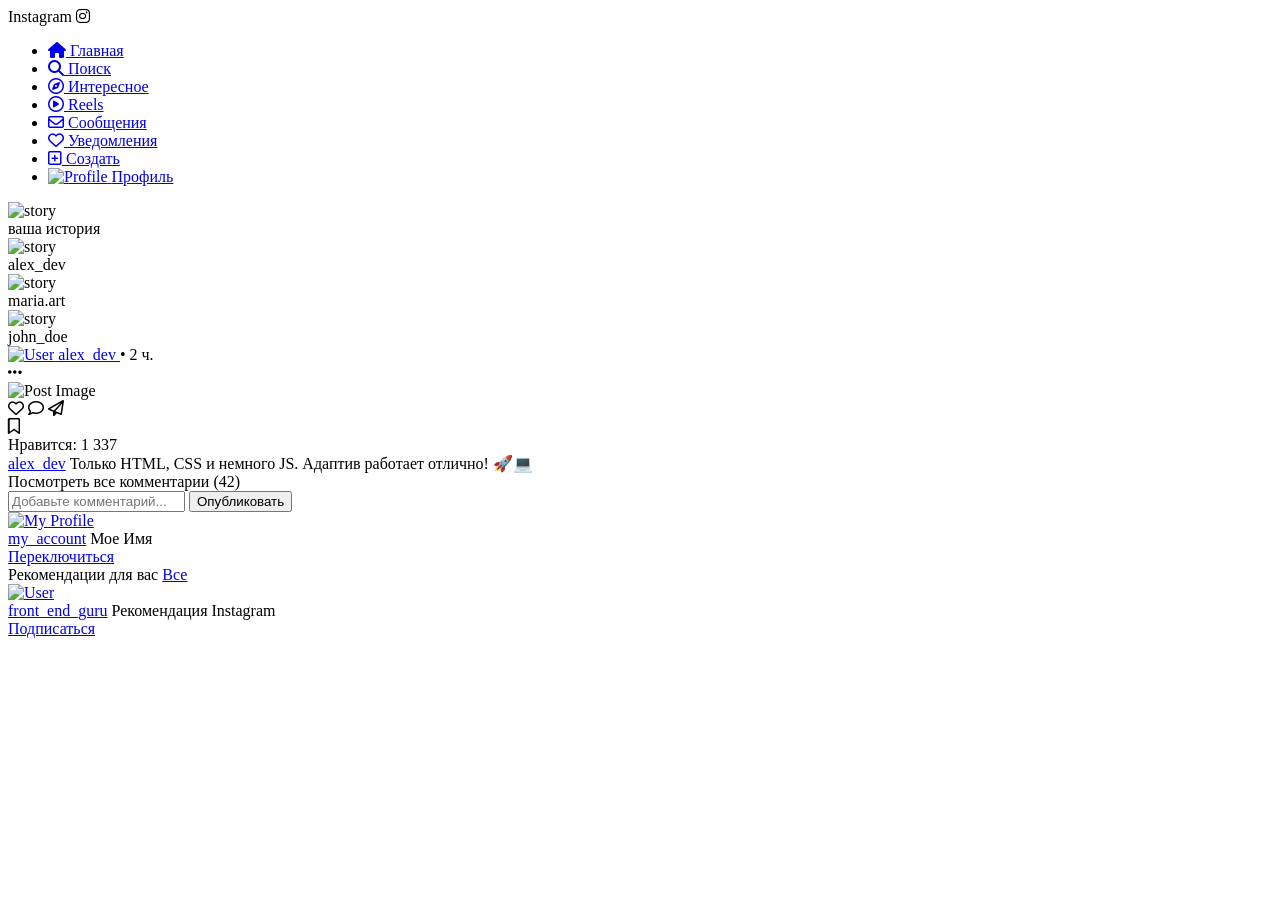
==== gemini-code-1789112867145.html @ 81ccdad4 "Add files via upload" ====
<!DOCTYPE html>
<html lang="ru">
<head>
    <meta charset="UTF-8">
    <meta name="viewport" content="width=device-width, initial-scale=1.0">
    <title>Instagram Clone</title>
    <link rel="stylesheet" href="style.css">
    <!-- Подключение иконок FontAwesome -->
    <link rel="stylesheet" href="https://cdnjs.cloudflare.com/ajax/libs/font-awesome/6.4.0/css/all.min.css">
</head>
<body>
    <div class="app-container">
        <!-- Навигация (Боковая на ПК / Нижняя на смартфонах) -->
        <nav class="sidebar">
            <div class="logo">
                <span class="logo-text">Instagram</span>
                <i class="fab fa-instagram logo-icon"></i>
            </div>
            <ul class="nav-links">
                <li><a href="index.html"><i class="fas fa-home"></i> <span class="nav-text">Главная</span></a></li>
                <li><a href="#"><i class="fas fa-search"></i> <span class="nav-text">Поиск</span></a></li>
                <li><a href="#"><i class="far fa-compass"></i> <span class="nav-text">Интересное</span></a></li>
                <li><a href="#"><i class="far fa-play-circle"></i> <span class="nav-text">Reels</span></a></li>
                <li><a href="#"><i class="far fa-envelope"></i> <span class="nav-text">Сообщения</span></a></li>
                <li><a href="#"><i class="far fa-heart"></i> <span class="nav-text">Уведомления</span></a></li>
                <li><a href="#"><i class="far fa-plus-square"></i> <span class="nav-text">Создать</span></a></li>
                <li><a href="profile.html"><img src="https://picsum.photos/100" class="profile-pic-micro" alt="Profile"> <span class="nav-text">Профиль</span></a></li>
            </ul>
        </nav>

        <!-- Главный контент -->
        <main class="main-content">
            <!-- Центральная лента (Истории + Посты) -->
            <section class="feed">
                <!-- Истории -->
                <div class="stories-container">
                    <div class="story">
                        <div class="story-ring"><img src="https://picsum.photos/101" alt="story"></div>
                        <span>ваша история</span>
                    </div>
                    <div class="story">
                        <div class="story-ring"><img src="https://picsum.photos/102" alt="story"></div>
                        <span>alex_dev</span>
                    </div>
                    <div class="story">
                        <div class="story-ring"><img src="https://picsum.photos/103" alt="story"></div>
                        <span>maria.art</span>
                    </div>
                    <div class="story">
                        <div class="story-ring"><img src="https://picsum.photos/104" alt="story"></div>
                        <span>john_doe</span>
                    </div>
                </div>

                <!-- Пост -->
                <article class="post">
                    <div class="post-header">
                        <div class="post-user-info">
                            <!-- Кликабельная аватарка и ник, ведущие в профиль -->
                            <a href="profile.html" class="profile-link">
                                <img src="https://picsum.photos/102" class="profile-pic-small" alt="User">
                                <span class="username">alex_dev</span>
                            </a>
                            <span class="post-time">• 2 ч.</span>
                        </div>
                        <i class="fas fa-ellipsis-h options-icon"></i>
                    </div>
                    
                    <div class="post-image">
                        <!-- Двойной клик по картинке тоже ставит лайк -->
                        <img src="https://picsum.photos/600/600" alt="Post Image" id="post-photo">
                    </div>

                    <div class="post-footer">
                        <div class="post-actions">
                            <div class="actions-left">
                                <!-- Интерактивная кнопка лайка -->
                                <i class="far fa-heart action-icon like-btn"></i>
                                <i class="far fa-comment action-icon"></i>
                                <i class="far fa-paper-plane action-icon"></i>
                            </div>
                            <div class="actions-right">
                                <i class="far fa-bookmark action-icon"></i>
                            </div>
                        </div>
                        <div class="likes-count">Нравится: <span id="likes-counter">1 337</span></div>
                        <div class="post-caption">
                            <a href="profile.html" class="profile-link"><span class="username">alex_dev</span></a> Только HTML, CSS и немного JS. Адаптив работает отлично! 🚀💻
                        </div>
                        <div class="view-comments">Посмотреть все комментарии (42)</div>
                        <div class="add-comment">
                            <input type="text" placeholder="Добавьте комментарий...">
                            <button>Опубликовать</button>
                        </div>
                    </div>
                </article>
            </section>

            <!-- Правая панель (Рекомендации) - скрыта на мобильных -->
            <aside class="suggestions">
                <div class="my-profile">
                    <a href="profile.html" class="profile-link">
                        <img src="https://picsum.photos/100" class="profile-pic-medium" alt="My Profile">
                    </a>
                    <div class="profile-names">
                        <a href="profile.html" class="profile-link"><span class="username">my_account</span></a>
                        <span class="real-name">Мое Имя</span>
                    </div>
                    <a href="#" class="action-btn">Переключиться</a>
                </div>

                <div class="suggestions-header">
                    <span>Рекомендации для вас</span>
                    <a href="#">Все</a>
                </div>

                <div class="suggestion-item">
                    <a href="profile.html" class="profile-link">
                        <img src="https://picsum.photos/105" class="profile-pic-small" alt="User">
                    </a>
                    <div class="profile-names">
                        <a href="profile.html" class="profile-link"><span class="username">front_end_guru</span></a>
                        <span class="reason">Рекомендация Instagram</span>
                    </div>
                    <a href="#" class="action-btn">Подписаться</a>
                </div>
            </aside>
        </main>
    </div>

    <!-- Скрипт для работы лайков -->
    <script>
        const likeBtn = document.querySelector('.like-btn');
        const postPhoto = document.querySelector('#post-photo');
        const likesCounter = document.querySelector('#likes-counter');
        let isLiked = false;
        let likes = 1337;

        function toggleLike() {
            isLiked = !isLiked;
            if (isLiked) {
                likeBtn.classList.remove('far');
                likeBtn.classList.add('fas', 'liked');
                likes++;
            } else {
                likeBtn.classList.remove('fas', 'liked');
                likeBtn.classList.add('far');
                likes--;
            }
            likesCounter.textContent = likes.toLocaleString('ru-RU');
        }

        likeBtn.addEventListener('click', toggleLike);
        
        postPhoto.addEventListener('dblclick', function(e) {
            e.preventDefault();
            if (!isLiked) toggleLike();
        });
    </script>
</body>
</html>
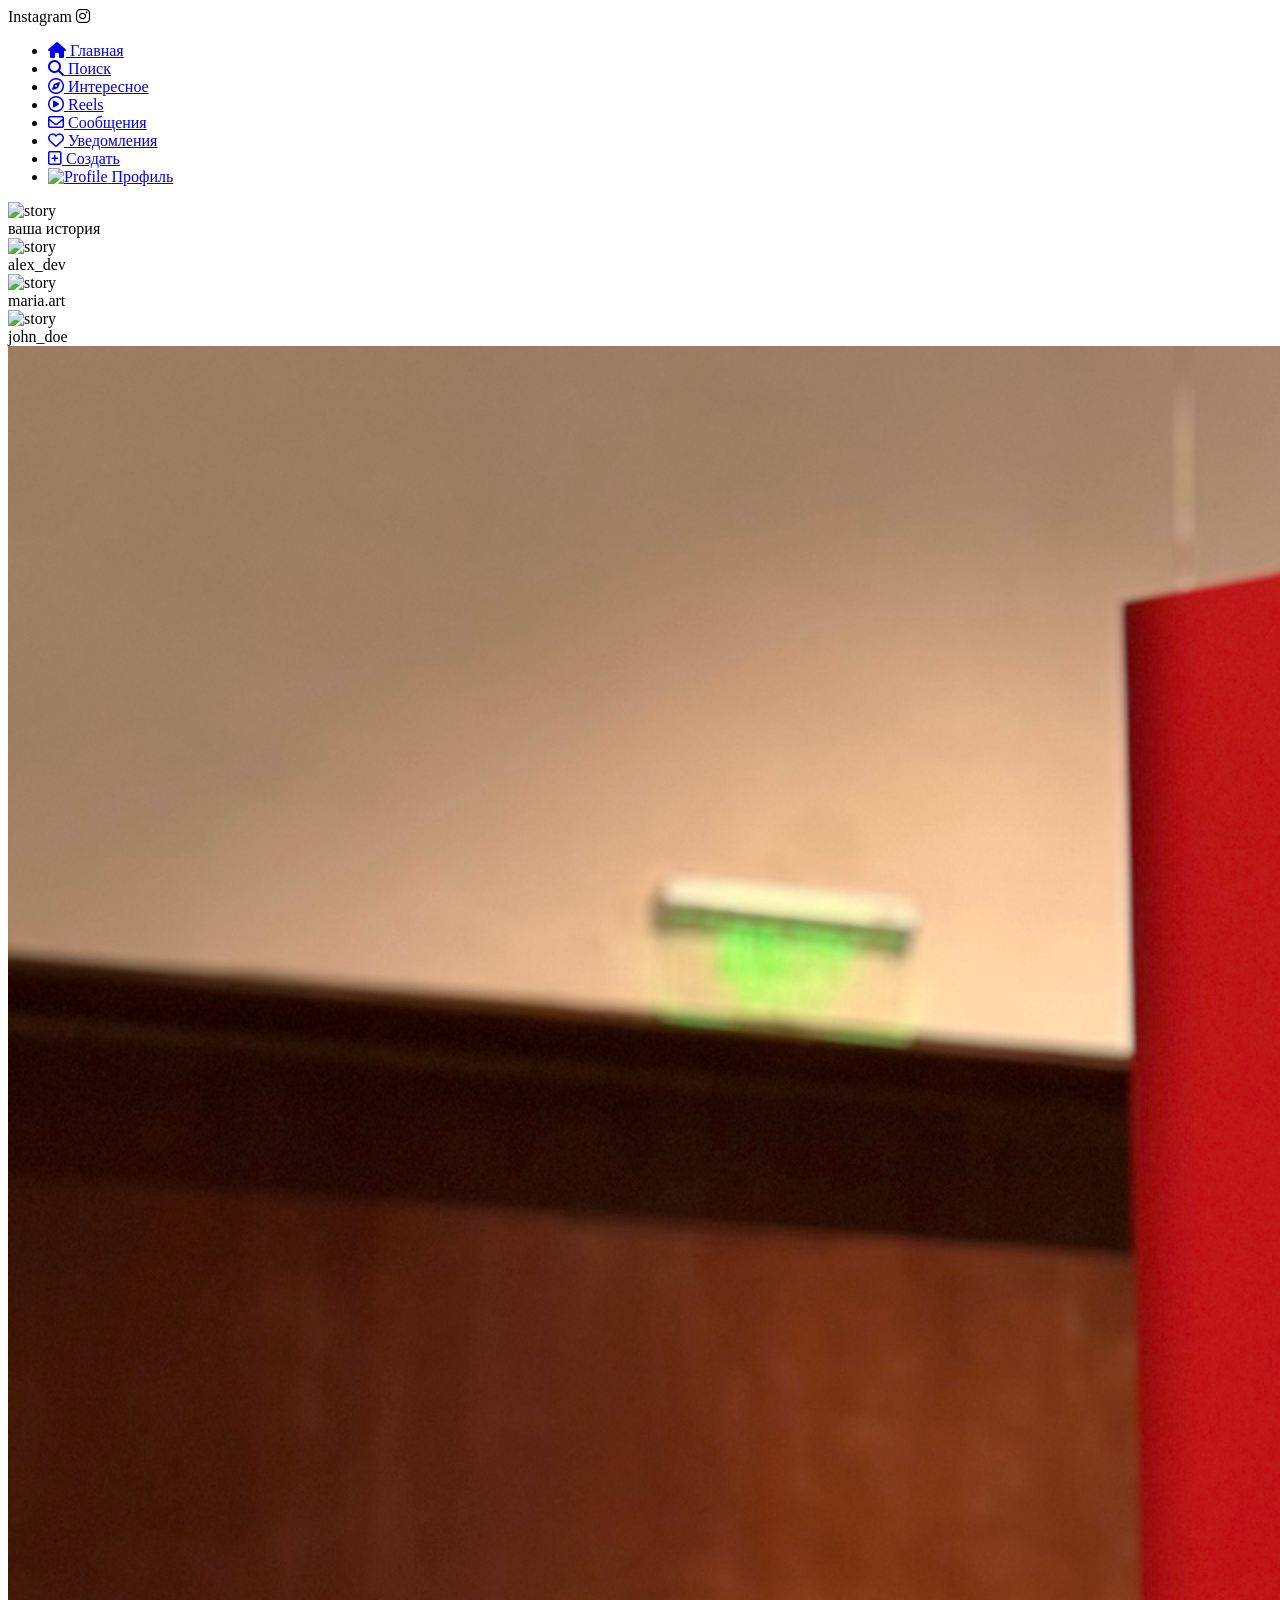
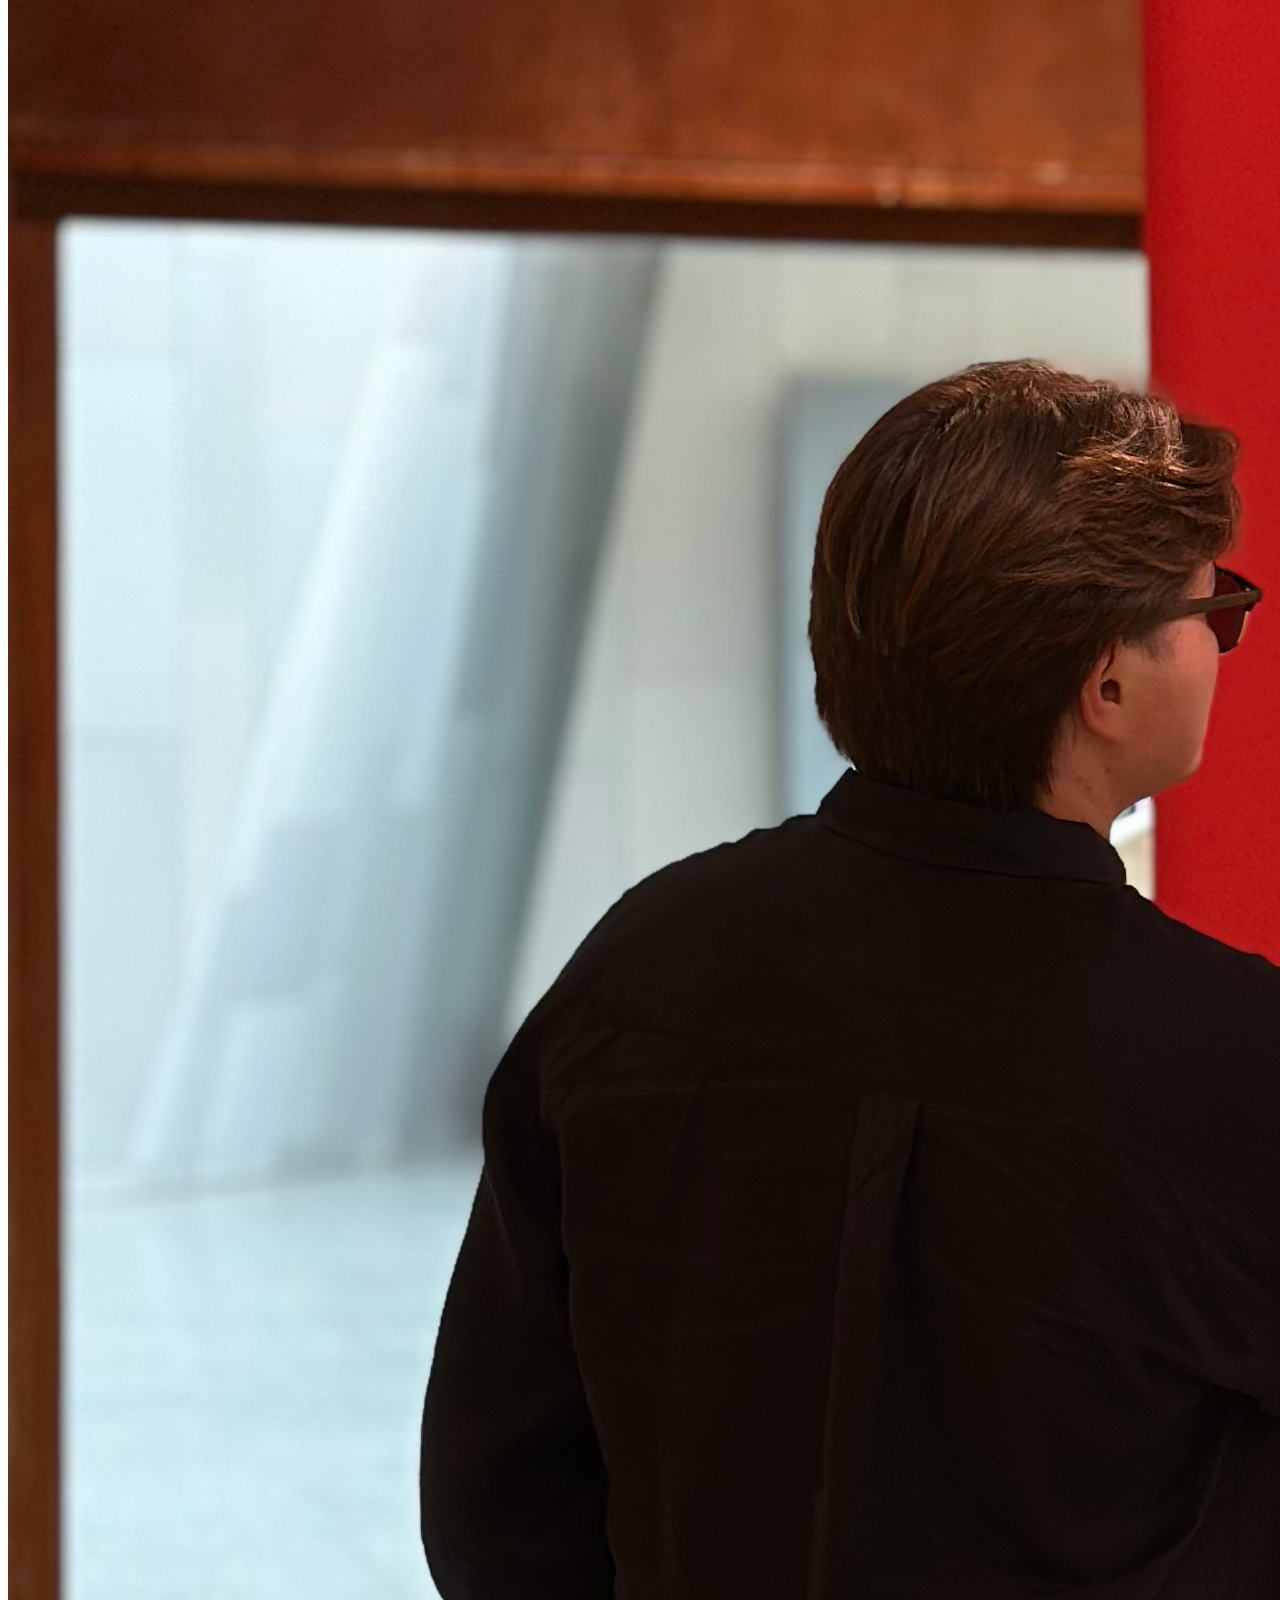
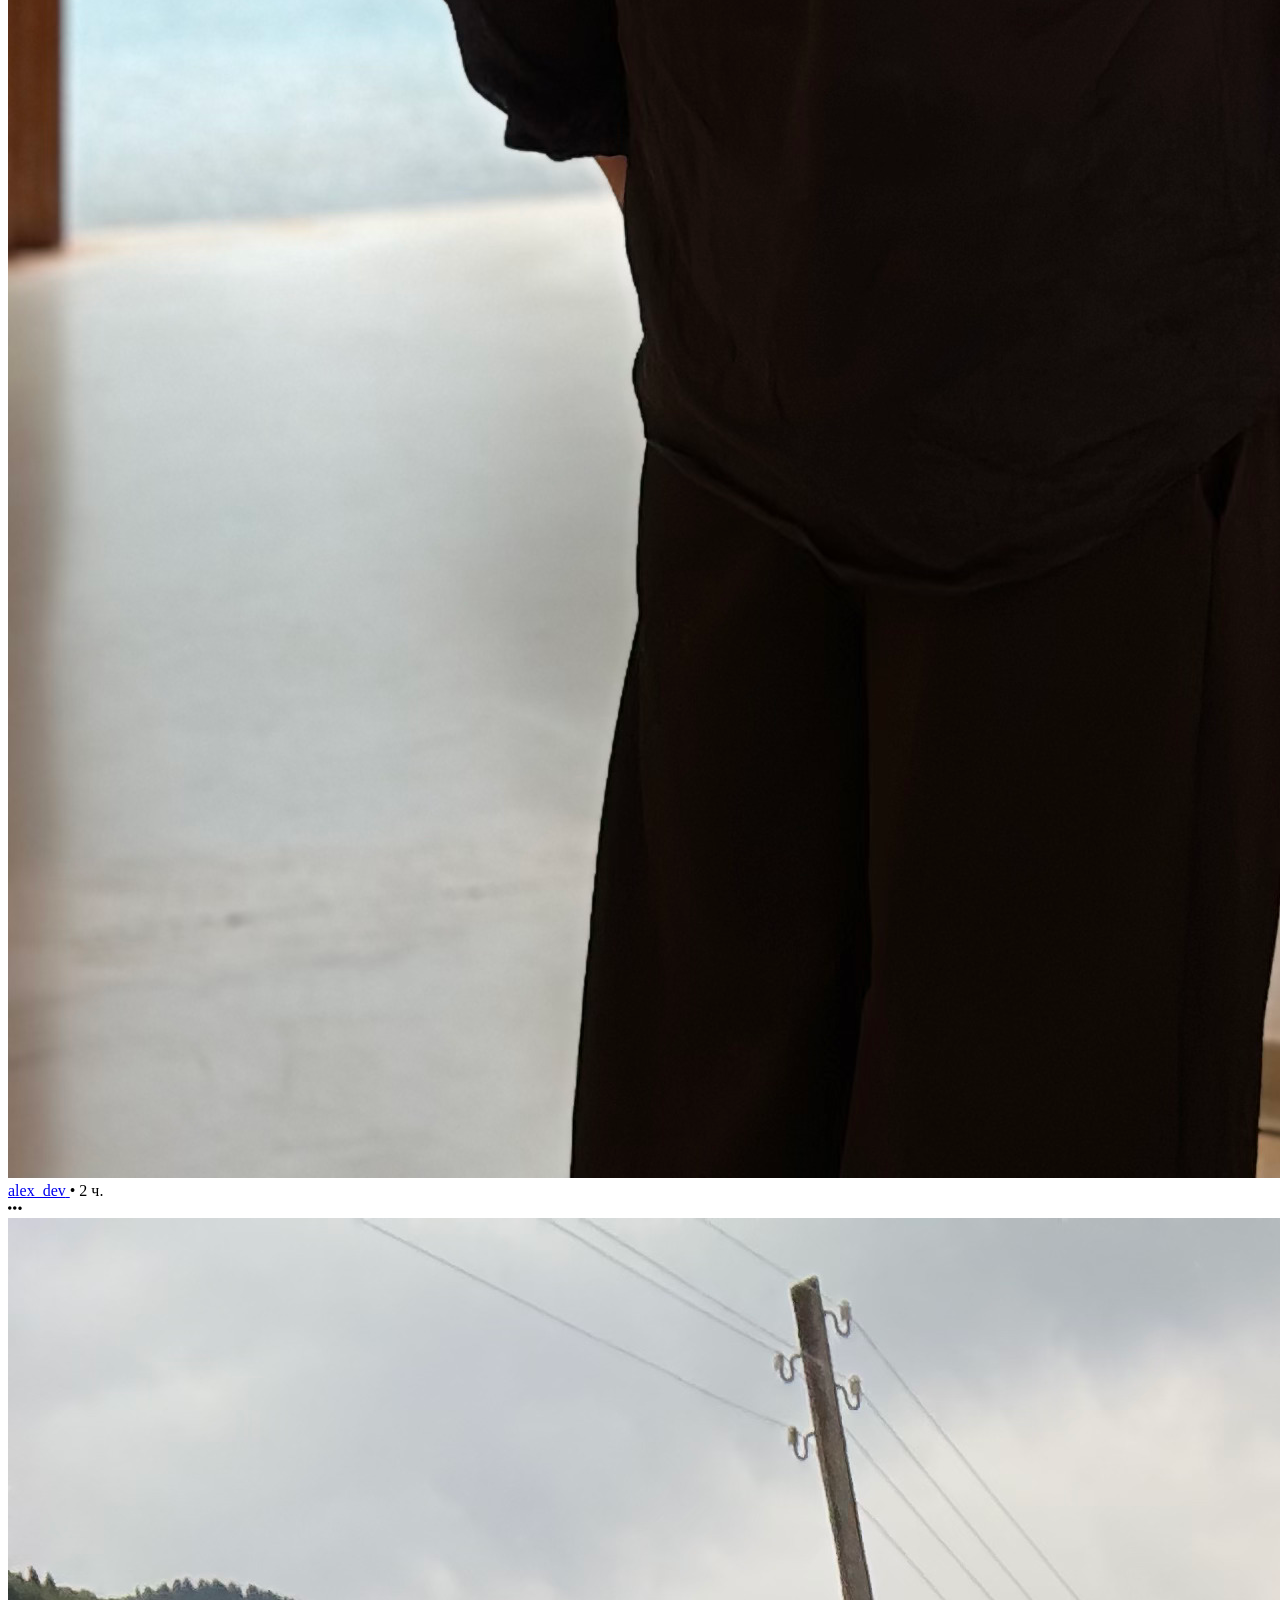
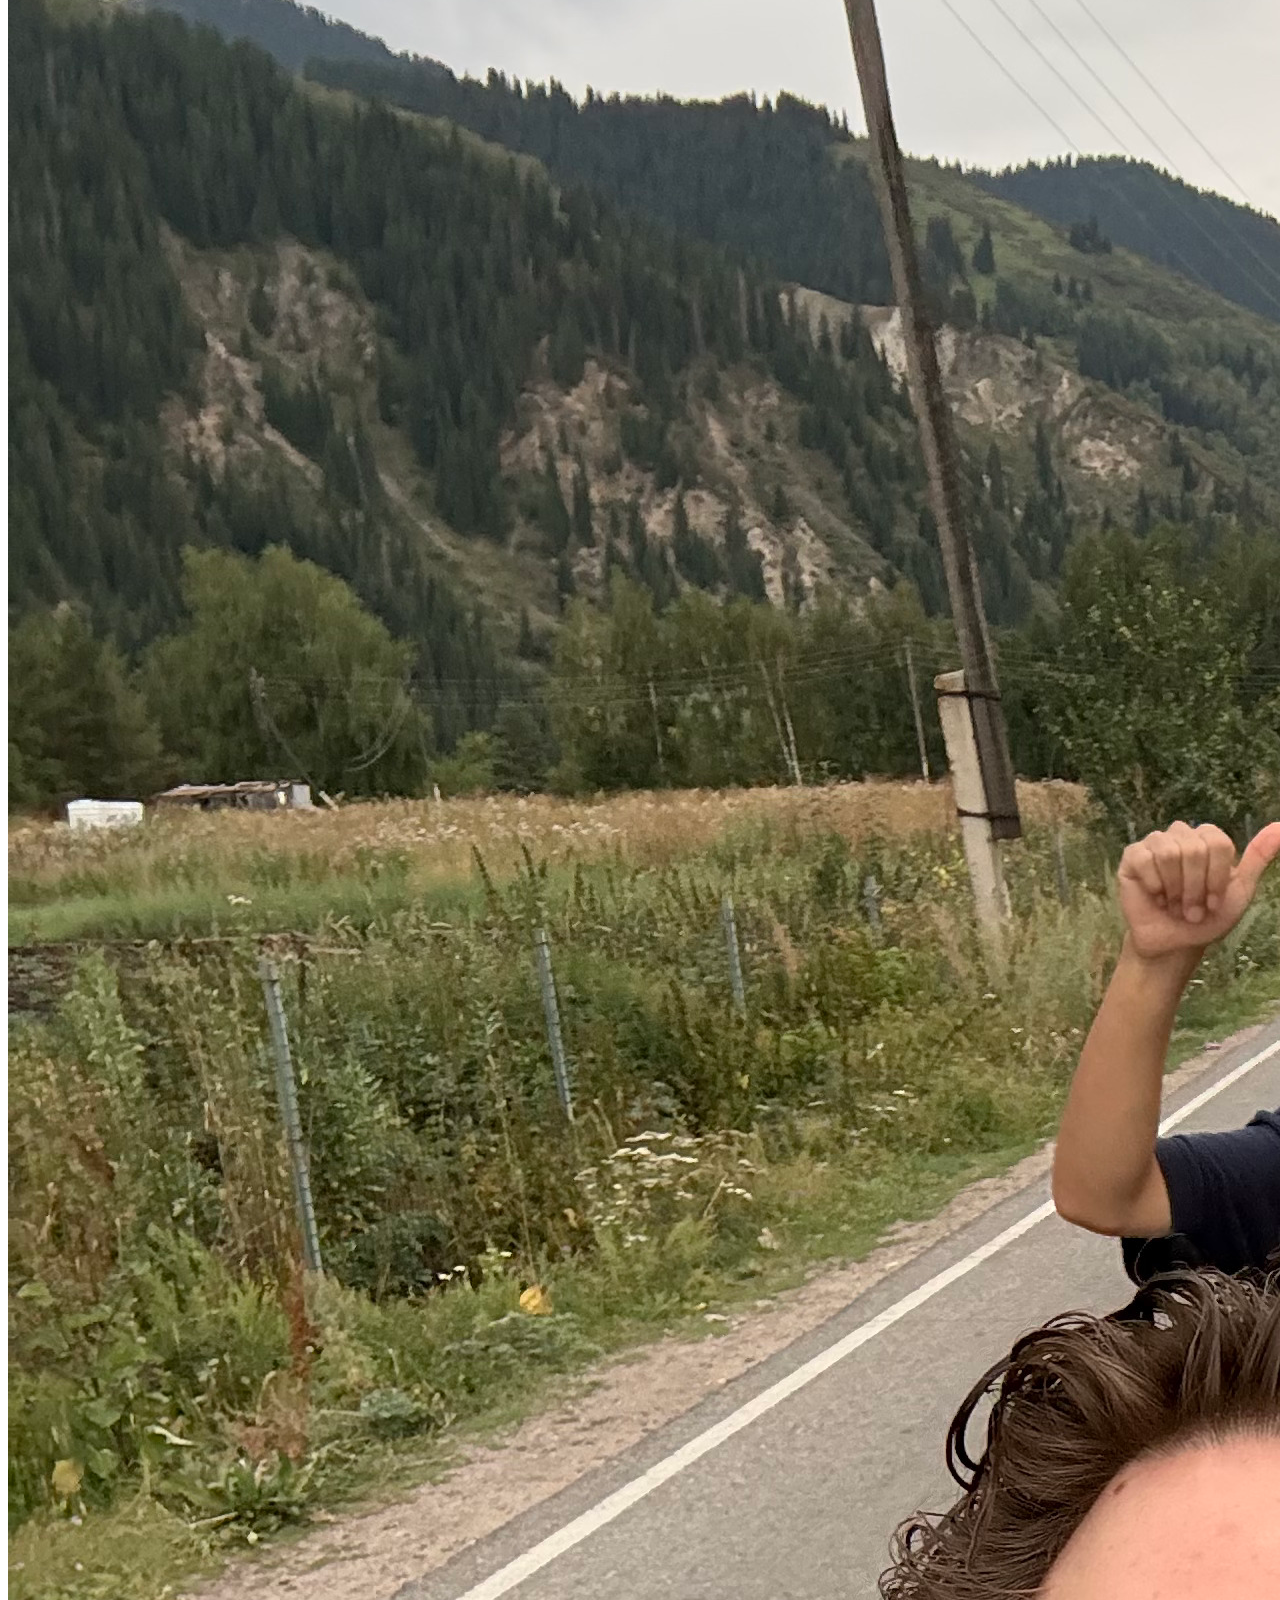
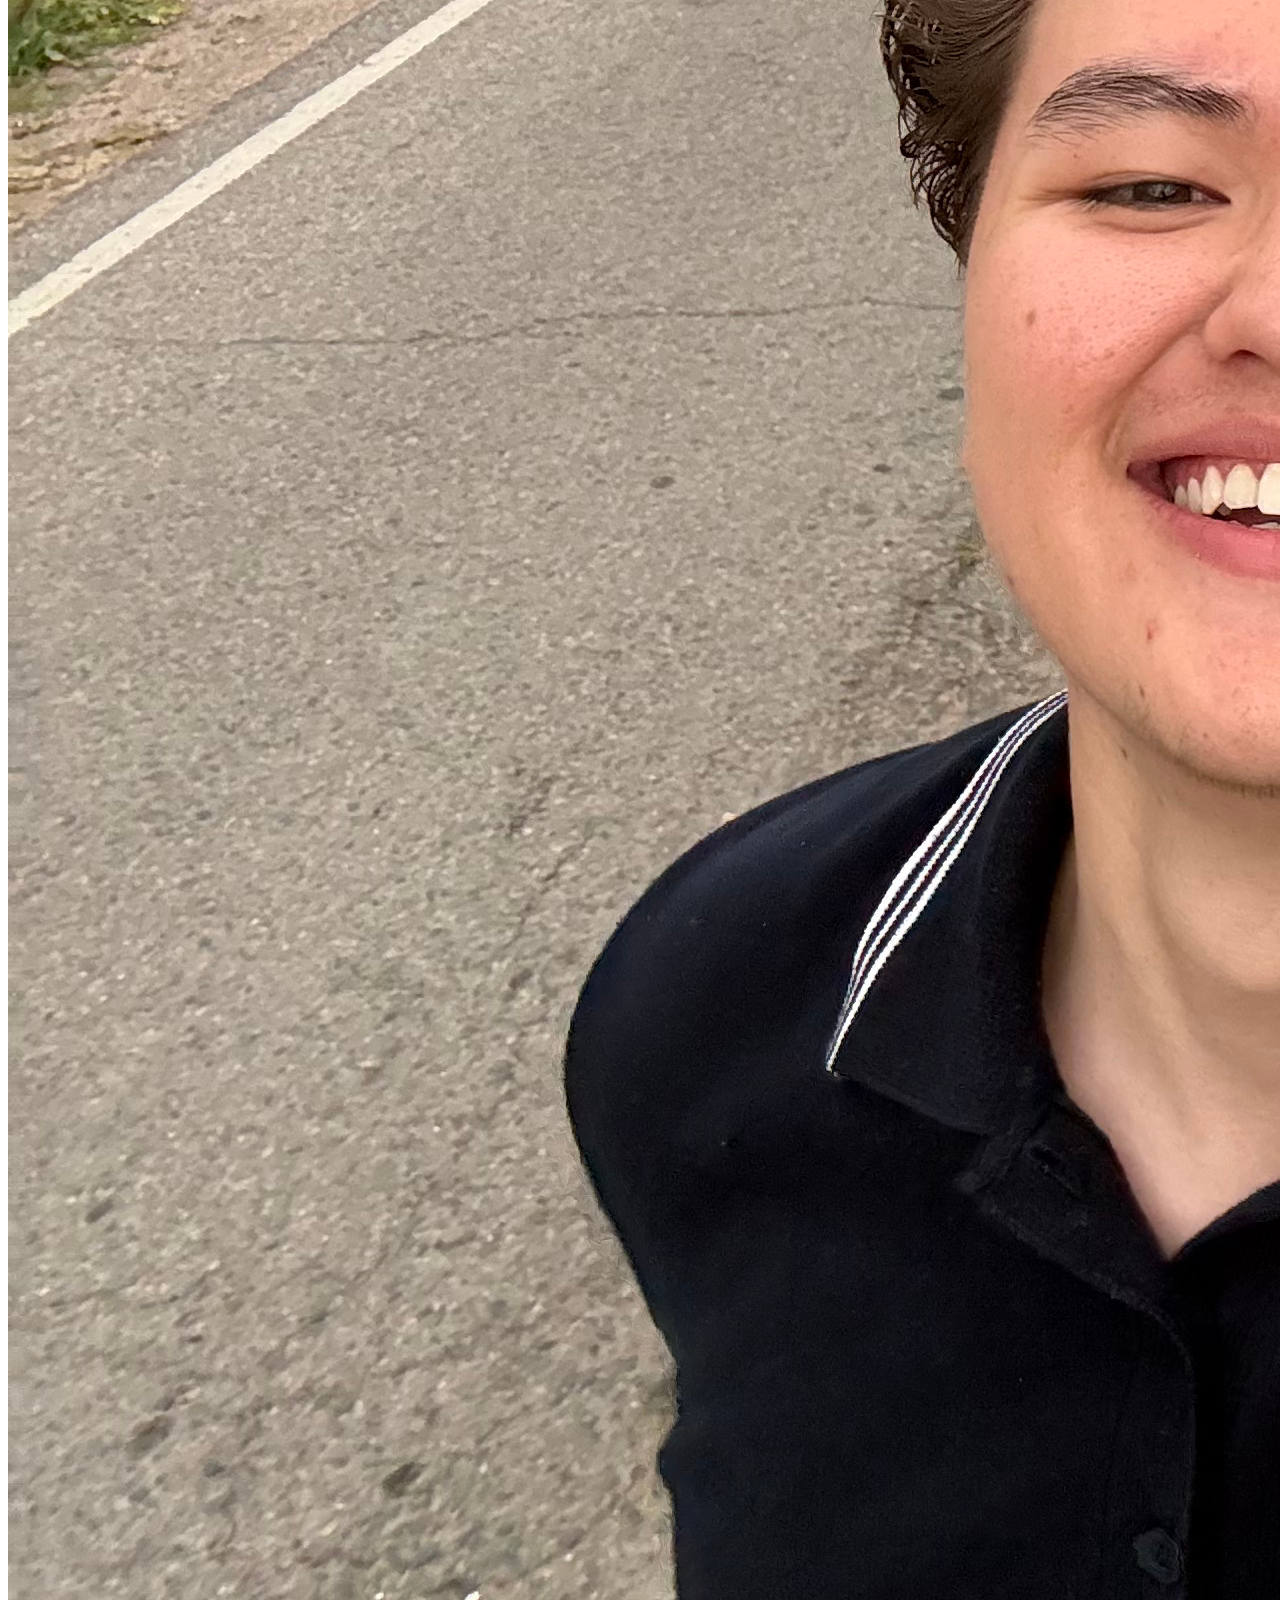
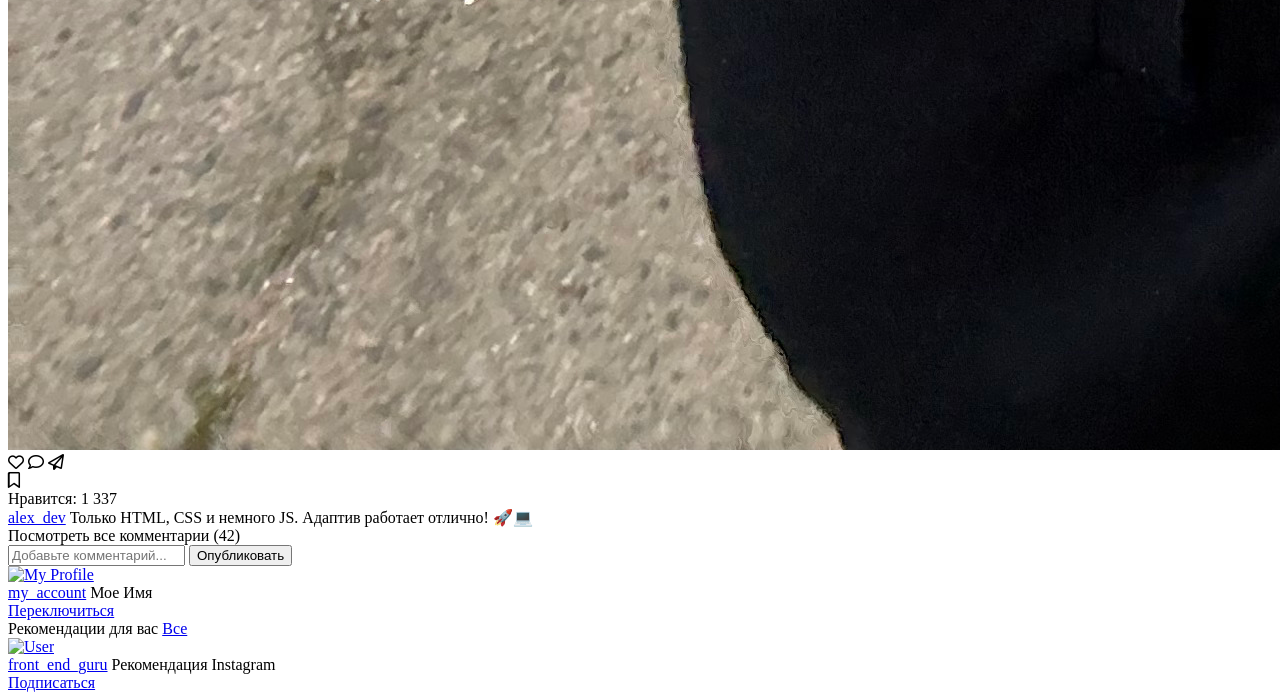
==== commit 938fc3d8: "Update gemini-code-1789112867145.html" ====
--- a/gemini-code-1789112867145.html
+++ b/gemini-code-1789112867145.html
@@ -58,7 +58,7 @@
                         <div class="post-user-info">
                             <!-- Кликабельная аватарка и ник, ведущие в профиль -->
                             <a href="profile.html" class="profile-link">
-                                <img src="https://picsum.photos/102" class="profile-pic-small" alt="User">
+                                <img src="IMG_0933 (1) (1).jpg" class="profile-pic-small" alt="User">
                                 <span class="username">alex_dev</span>
                             </a>
                             <span class="post-time">• 2 ч.</span>
@@ -68,7 +68,7 @@
                     
                     <div class="post-image">
                         <!-- Двойной клик по картинке тоже ставит лайк -->
-                        <img src="https://picsum.photos/600/600" alt="Post Image" id="post-photo">
+                        <img src="IMG_1447.jpg" alt="Post Image" id="post-photo">
                     </div>
 
                     <div class="post-footer">
@@ -158,4 +158,4 @@
         });
     </script>
 </body>
-</html>+</html>
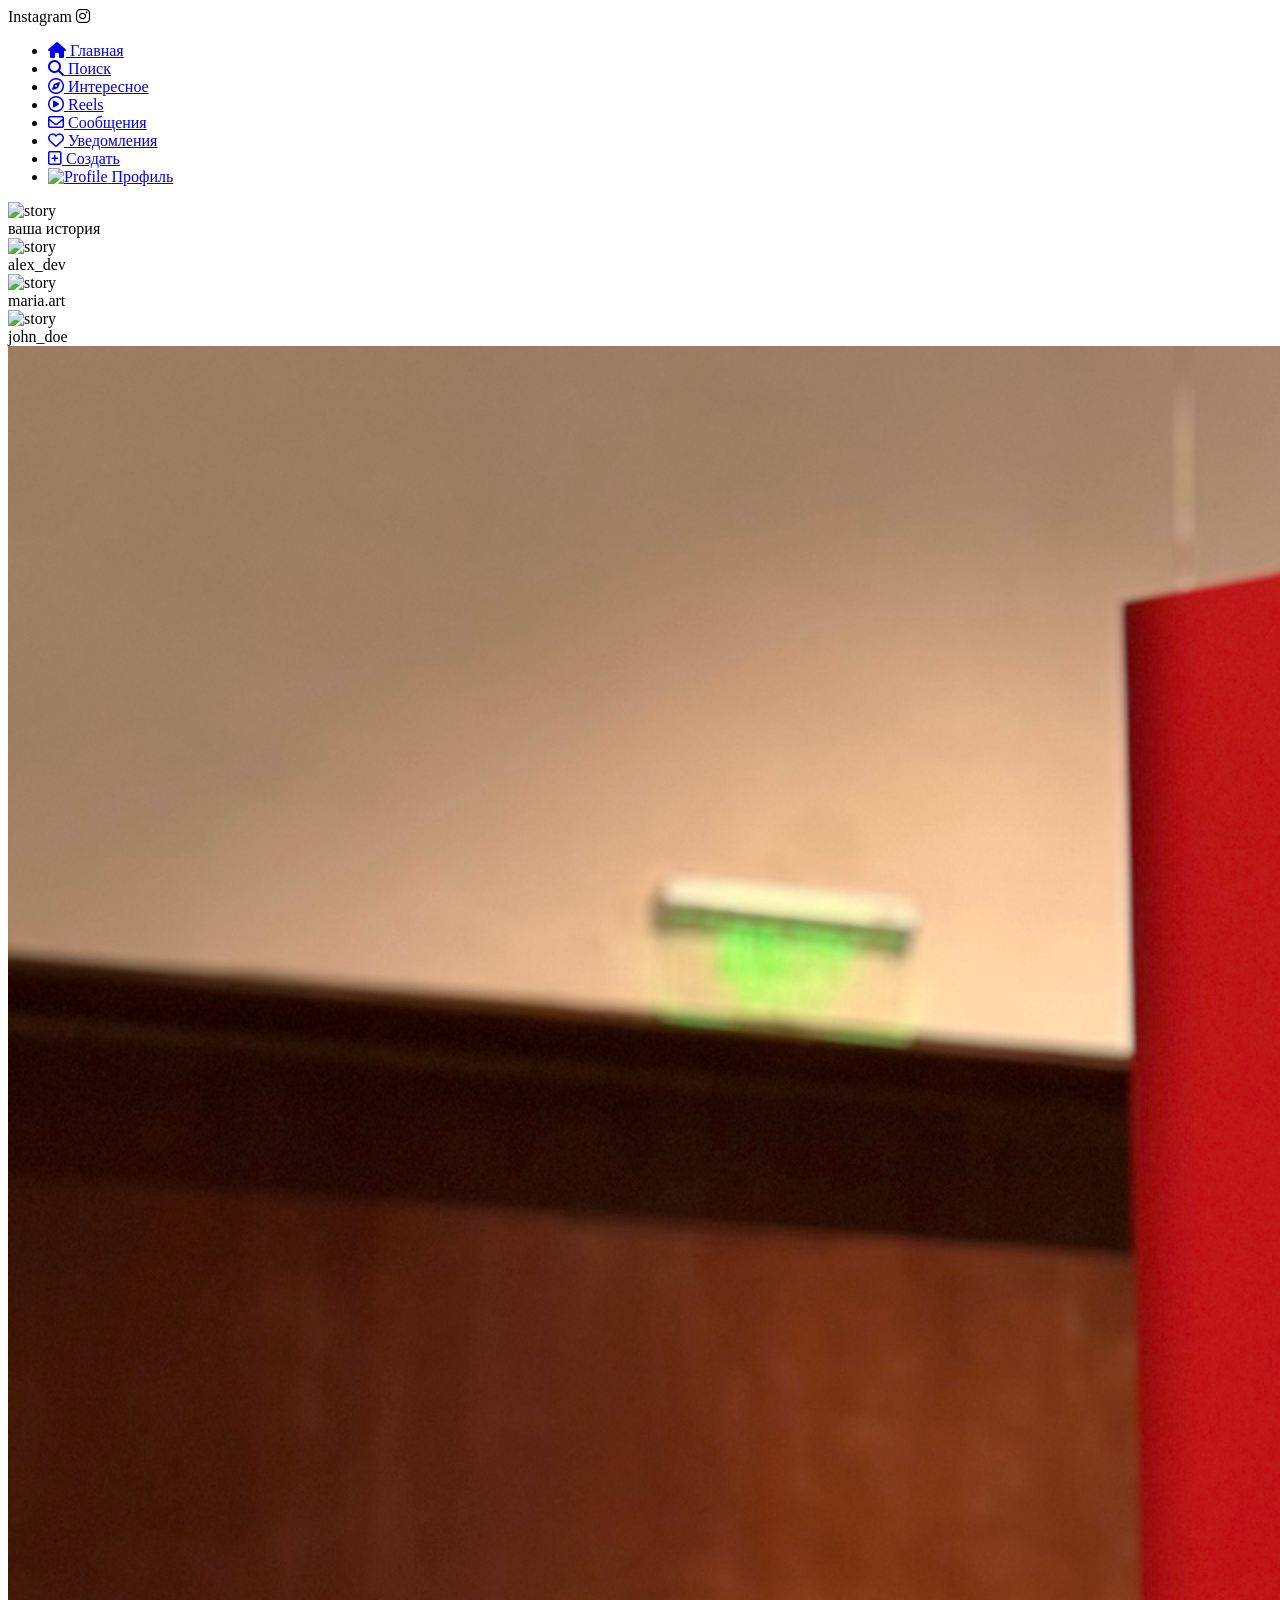
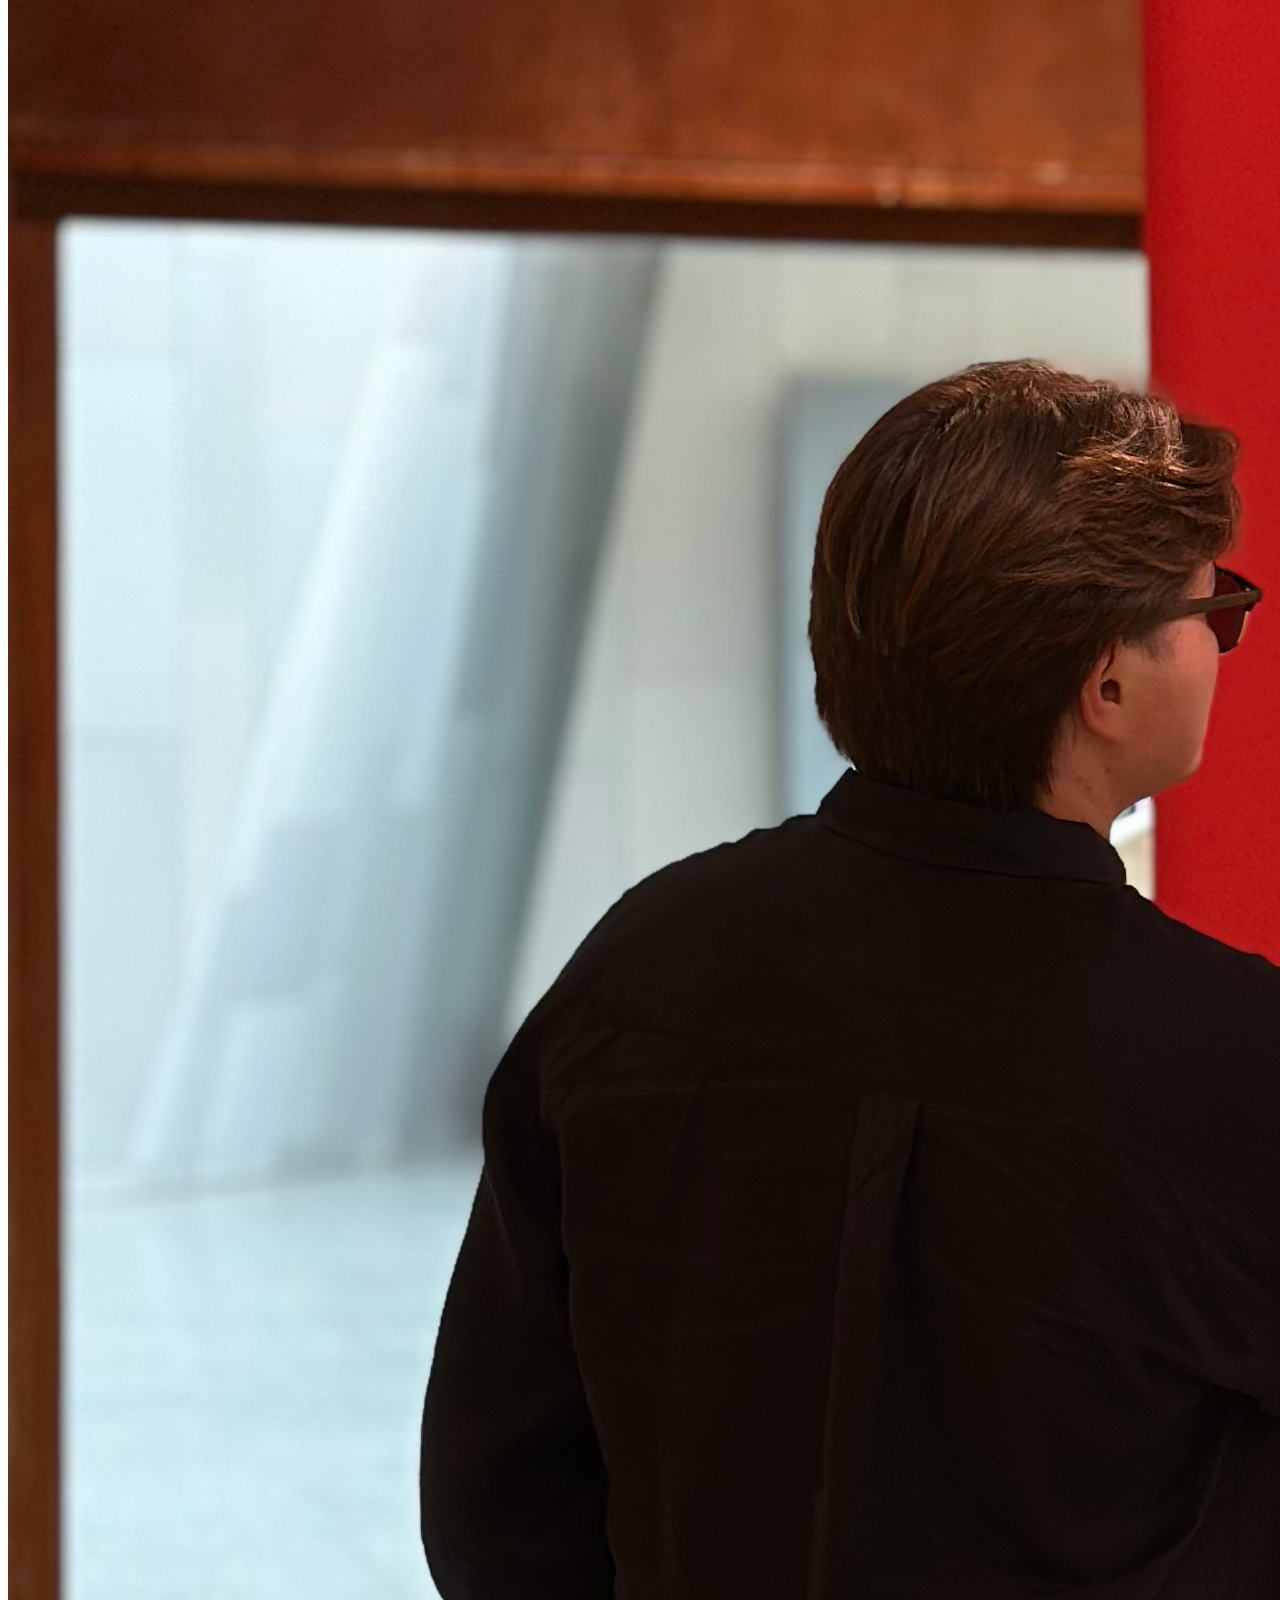
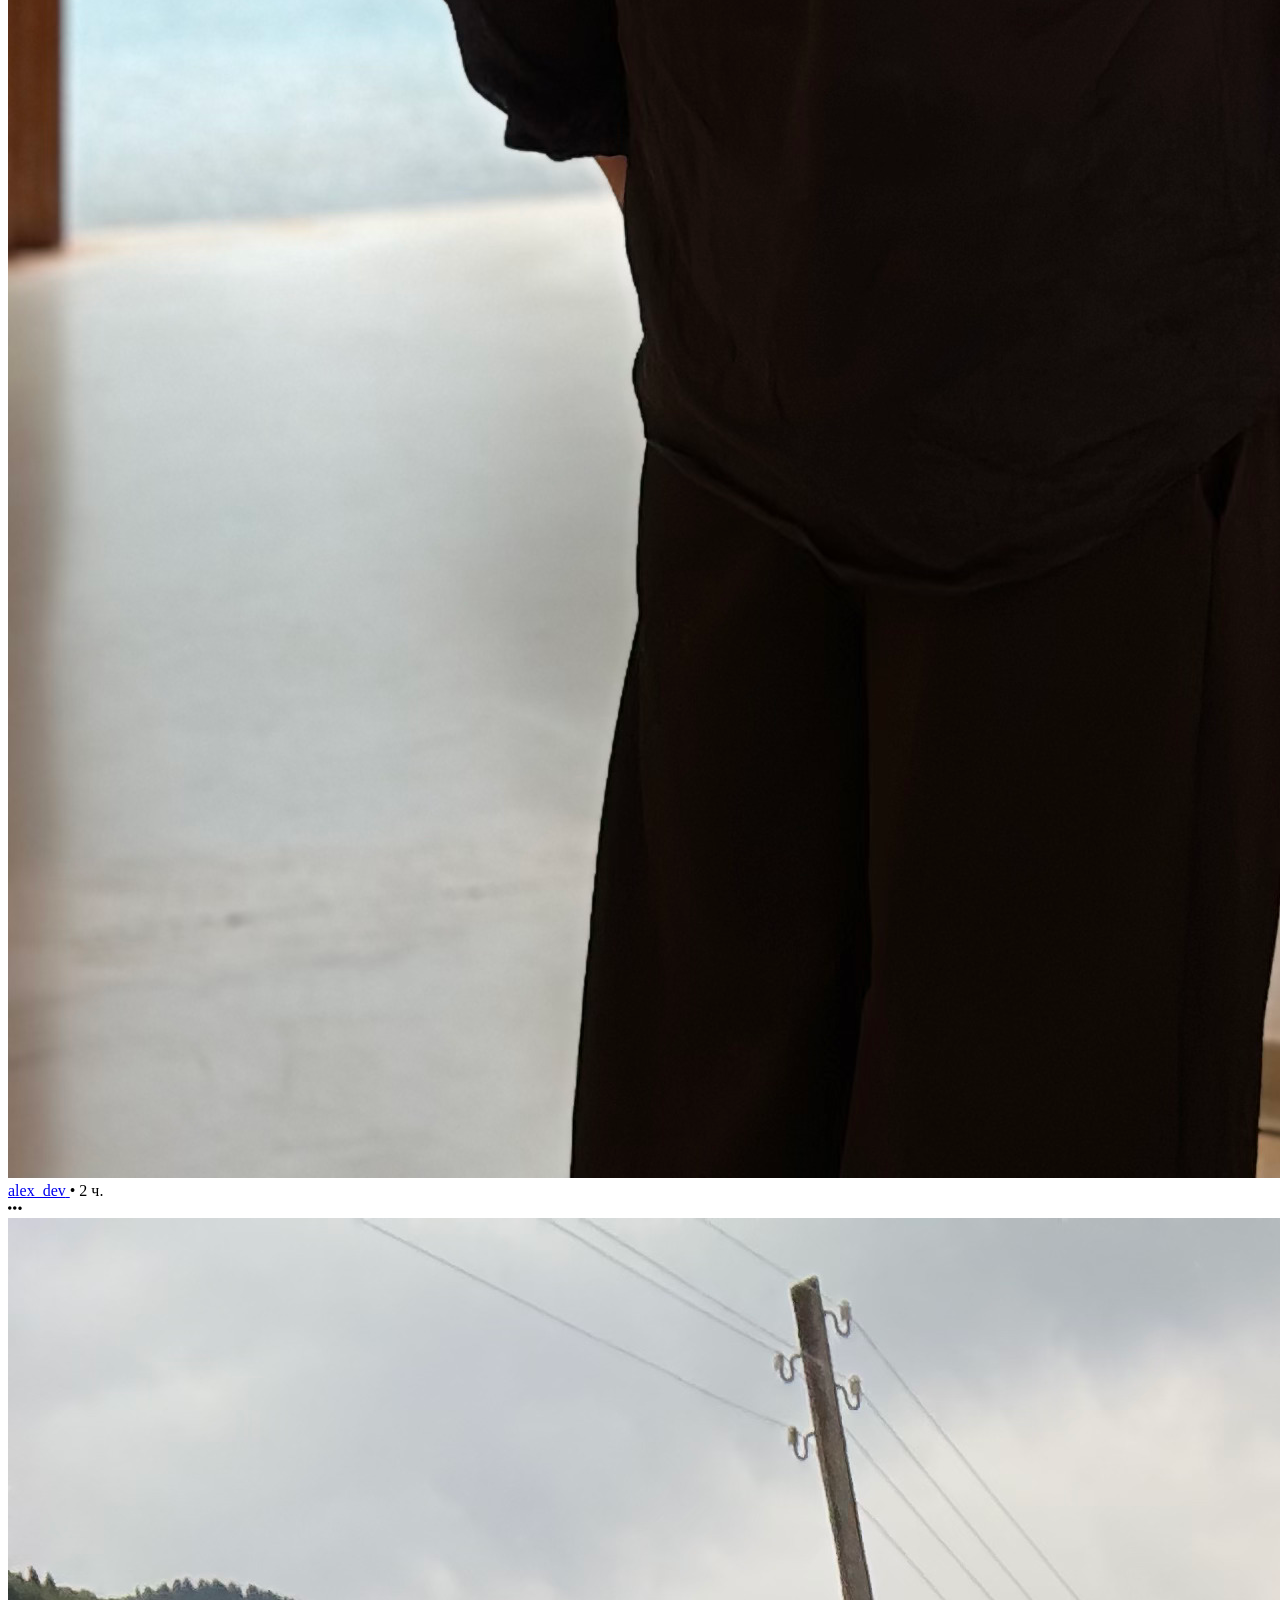
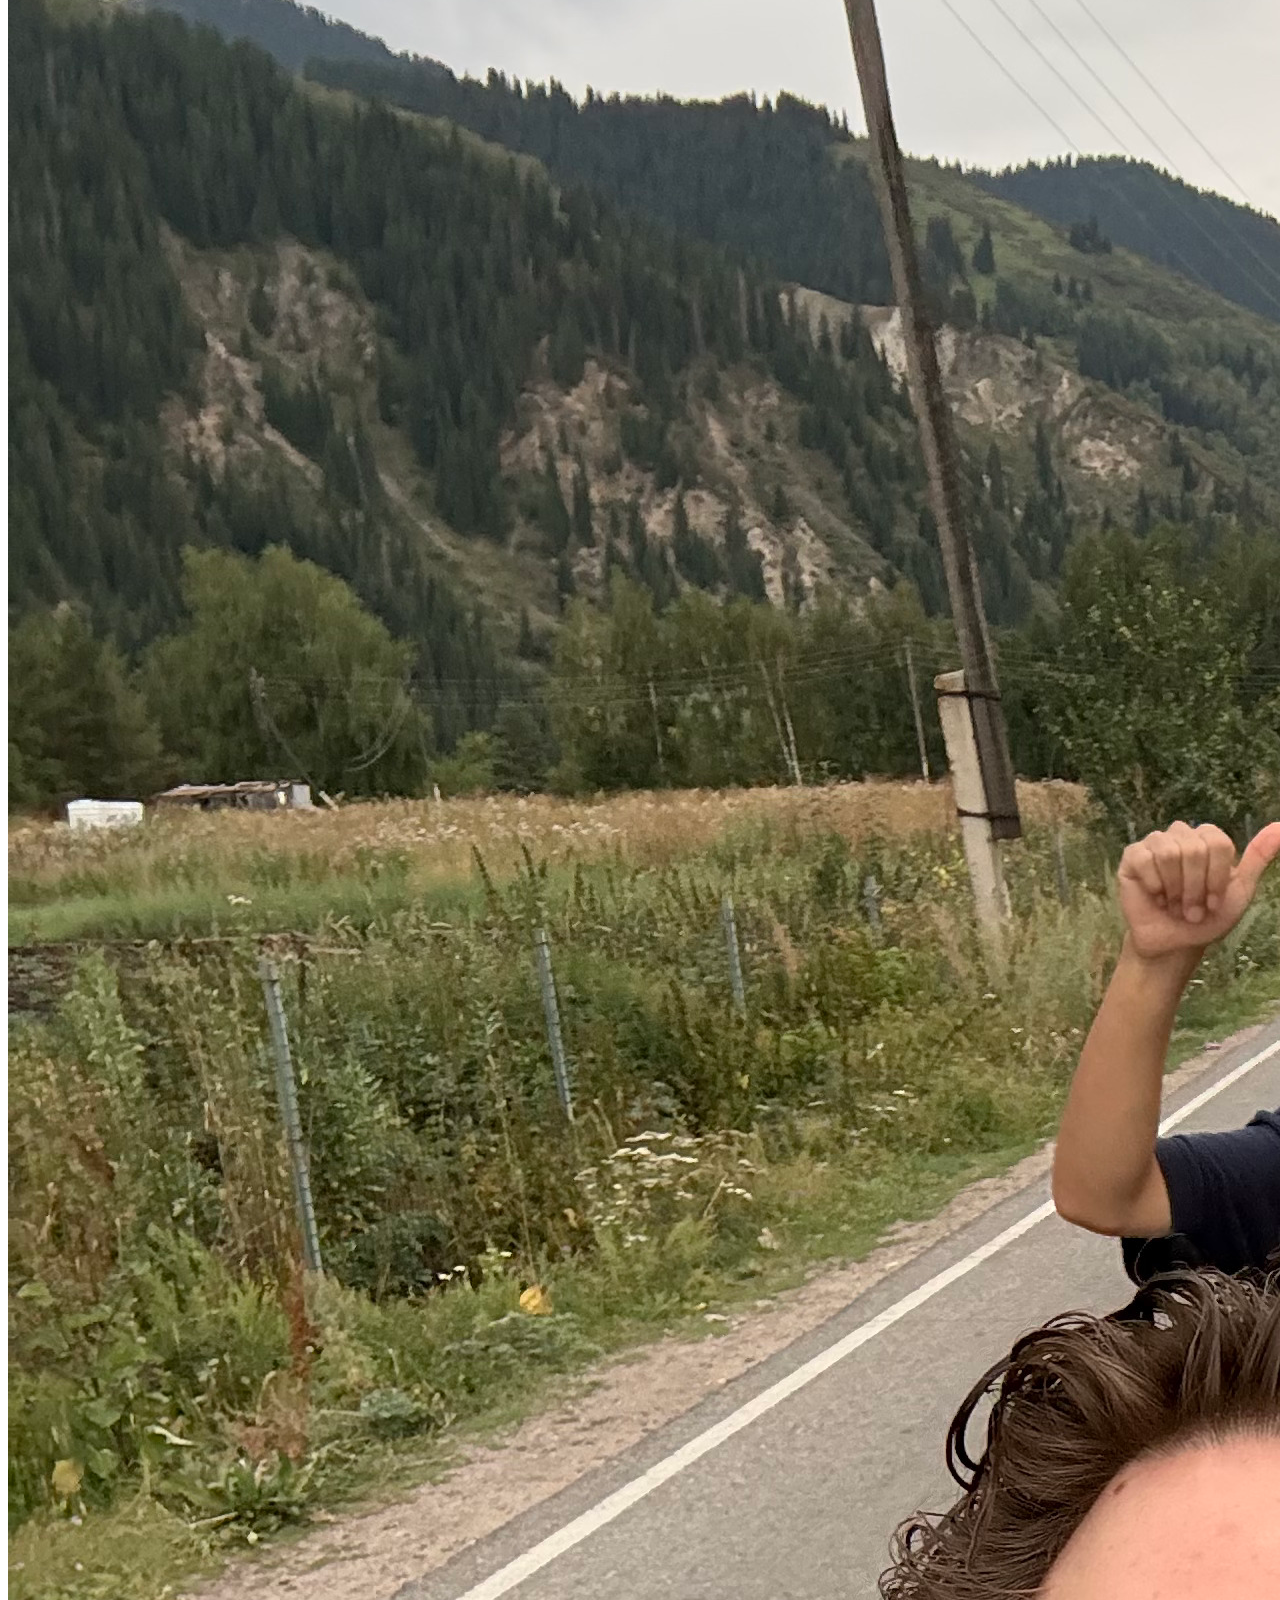
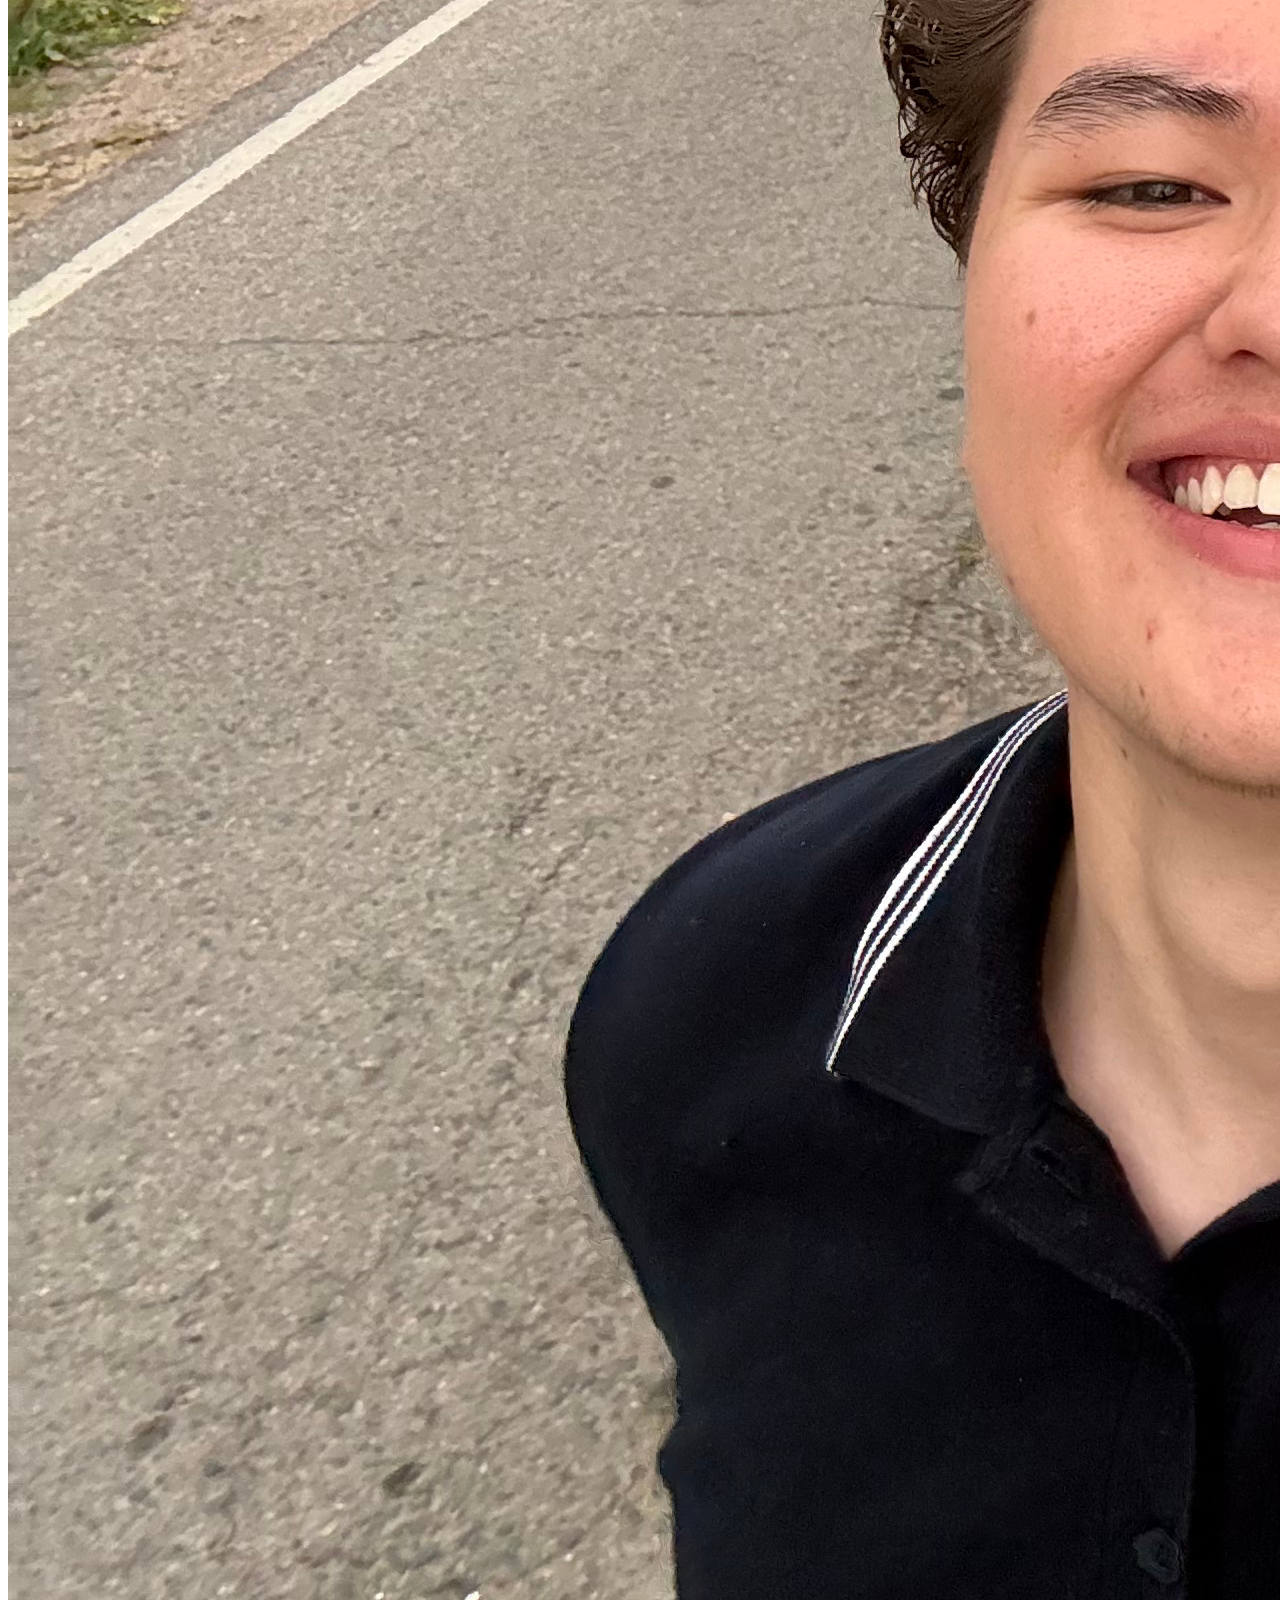
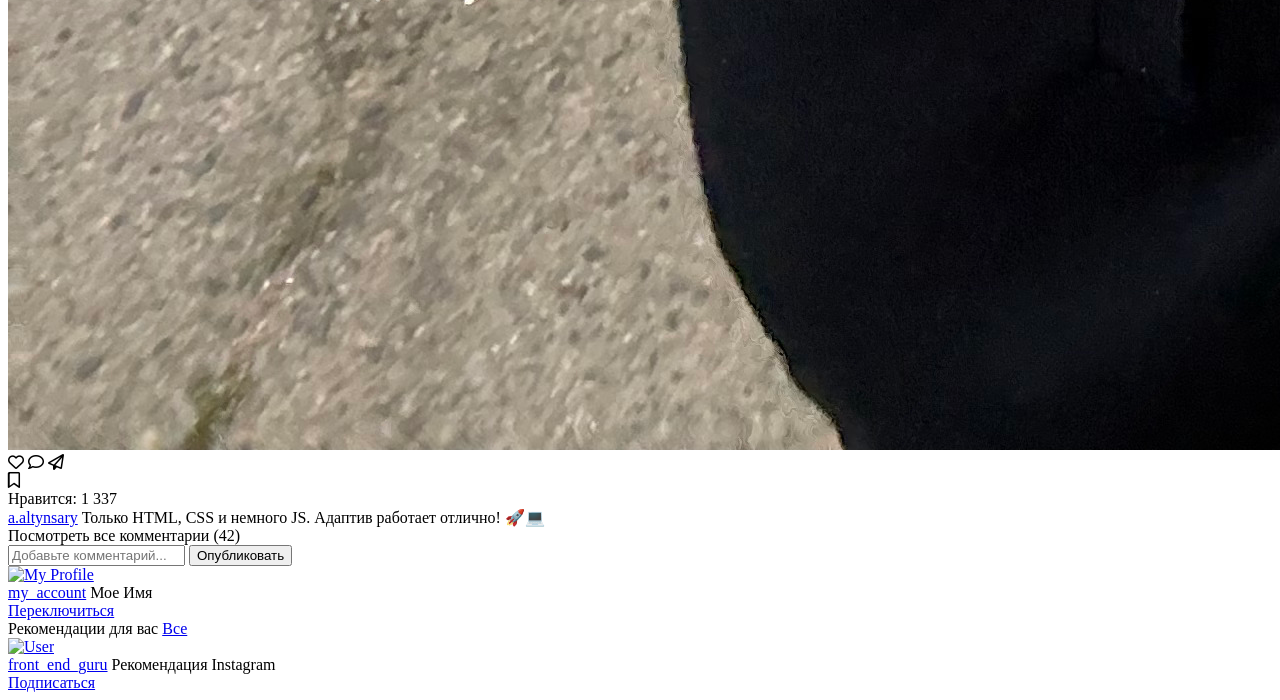
==== commit 9dfa8768: "Update gemini-code-1789112867145.html" ====
--- a/gemini-code-1789112867145.html
+++ b/gemini-code-1789112867145.html
@@ -85,7 +85,7 @@
                         </div>
                         <div class="likes-count">Нравится: <span id="likes-counter">1 337</span></div>
                         <div class="post-caption">
-                            <a href="profile.html" class="profile-link"><span class="username">alex_dev</span></a> Только HTML, CSS и немного JS. Адаптив работает отлично! 🚀💻
+                            <a href="profile.html" class="profile-link"><span class="username">a.altynsary</span></a> Только HTML, CSS и немного JS. Адаптив работает отлично! 🚀💻
                         </div>
                         <div class="view-comments">Посмотреть все комментарии (42)</div>
                         <div class="add-comment">
